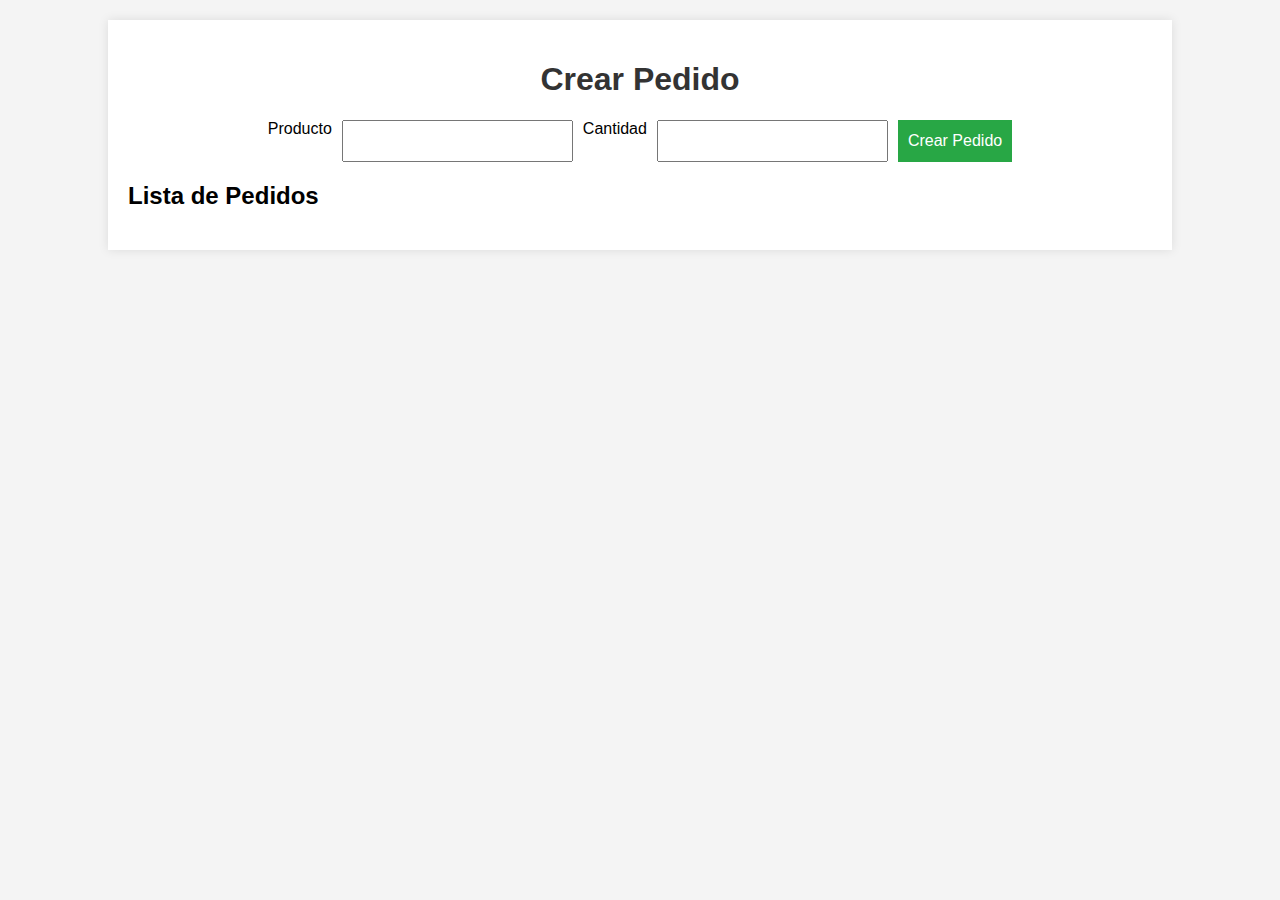
==== JAVA-NETBEANS/COMOBA/src/main/resources/static/index_pujar_pedidos.html @ 4fb67a91 "actualització doc pdf complert" ====
<!DOCTYPE html>
<!--
Click nbfs://nbhost/SystemFileSystem/Templates/Licenses/license-default.txt to change this license
Click nbfs://nbhost/SystemFileSystem/Templates/Other/html.html to edit this template
-->
<html lang="en">
<head>
    <meta charset="UTF-8">
    <meta name="viewport" content="width=device-width, initial-scale=1.0">
    <title>Gestión de Pedidos</title>
    <link rel="stylesheet" href="css/styles.css">
</head>
<body>
    <div class="container">
        <h1>Crear Pedido</h1>
        <form id="pedidoForm">
            <label for="producto">Producto</label>
            <input type="text" id="producto" name="producto" required>
            
            <label for="cantidad">Cantidad</label>
            <input type="number" id="cantidad" name="cantidad" required>
            
            <button type="submit">Crear Pedido</button>
        </form>
        
        <h2>Lista de Pedidos</h2>
        <ul id="pedidosList"></ul>
    </div>
    <script src="js/script_pedidos.js"></script>
</body>
</html>
---- JAVA-NETBEANS/COMOBA/src/main/resources/static/css/styles.css ----
body {
    font-family: Arial, sans-serif;
    background-color: #f4f4f4;
    margin: 0;
    padding: 0;
}

.container {
    width: 80%;
    margin: 20px auto;
    background: #fff;
    padding: 20px;
    box-shadow: 0 0 10px rgba(0, 0, 0, 0.1);
}

h1 {
    text-align: center;
    color: #333;
}

.form-container {
    margin-bottom: 20px;
}

form {
    display: flex;
    justify-content: center;
    gap: 10px;
}

input, button {
    padding: 10px;
    font-size: 16px;
}

button {
    background-color: #28a745;
    color: white;
    border: none;
    cursor: pointer;
}

button:hover {
    background-color: #218838;
}

.table-container {
    margin-top: 20px;
}

table {
    width: 100%;
    border-collapse: collapse;
}

th, td {
    padding: 12px;
    text-align: left;
    border-bottom: 1px solid #ddd;
}

tr:hover {
    background-color: #f1f1f1;
}

.actions {
    display: flex;
    gap: 10px;
}

.delete-btn {
    background-color: #dc3545;
    color: white;
    border: none;
    padding: 5px 10px;
    cursor: pointer;
}

.delete-btn:hover {
    background-color: #c82333;
}
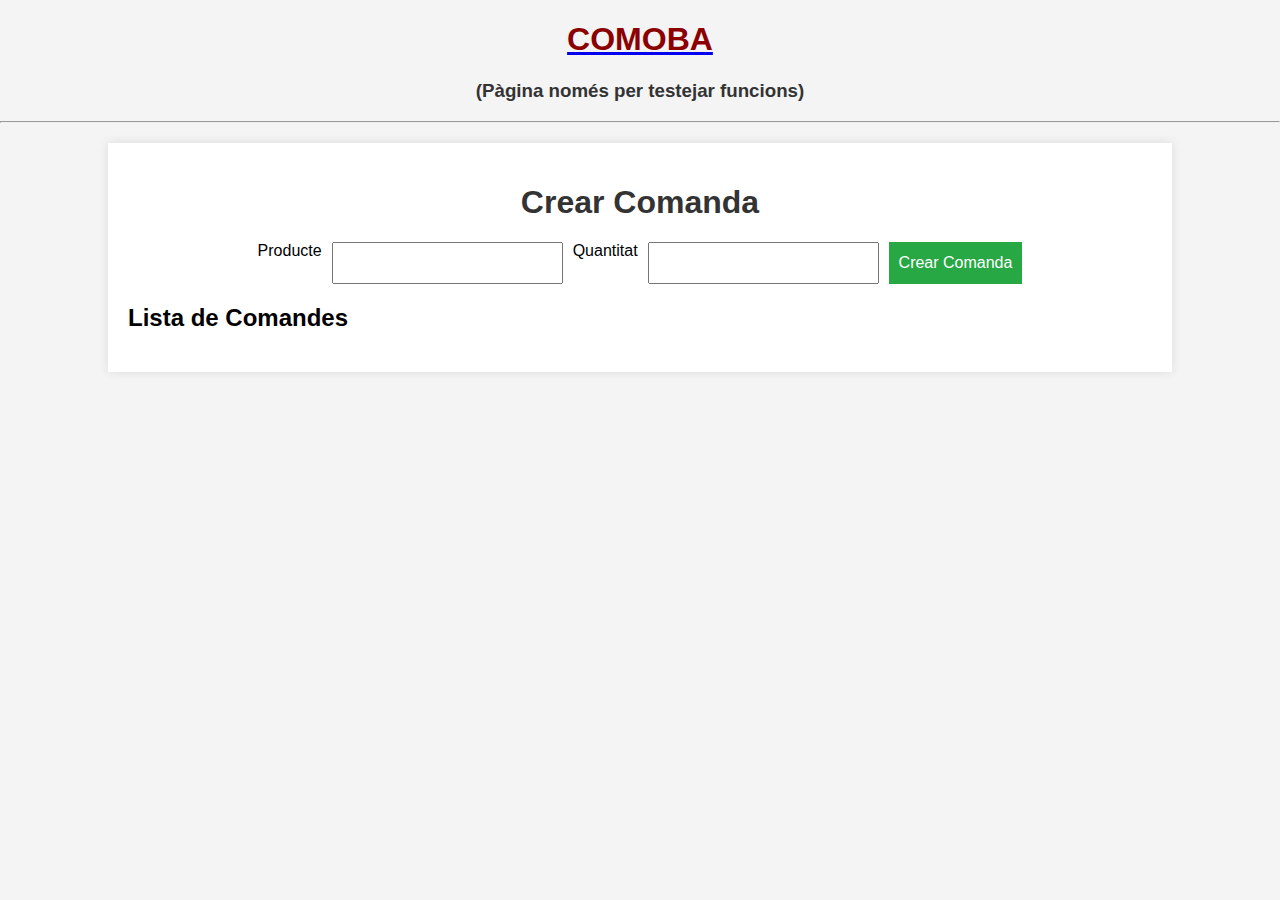
==== commit 62f9c2f4: "entrega" ====
--- a/JAVA-NETBEANS/COMOBA/src/main/resources/static/index_pujar_pedidos.html
+++ b/JAVA-NETBEANS/COMOBA/src/main/resources/static/index_pujar_pedidos.html
@@ -11,19 +11,25 @@
     <link rel="stylesheet" href="css/styles.css">
 </head>
 <body>
+    <header>
+        <h1><a href="index.html"><font color="#8b0000">COMOBA</font></a></h1>
+        <p></p>
+    </header>
+    <h3>(Pàgina només per testejar funcions)</h3>
+    <hr>
     <div class="container">
-        <h1>Crear Pedido</h1>
+        <h1>Crear Comanda</h1>
         <form id="pedidoForm">
-            <label for="producto">Producto</label>
+            <label for="producto">Producte</label>
             <input type="text" id="producto" name="producto" required>
             
-            <label for="cantidad">Cantidad</label>
+            <label for="cantidad">Quantitat</label>
             <input type="number" id="cantidad" name="cantidad" required>
             
-            <button type="submit">Crear Pedido</button>
+            <button type="submit">Crear Comanda</button>
         </form>
         
-        <h2>Lista de Pedidos</h2>
+        <h2>Lista de Comandes</h2>
         <ul id="pedidosList"></ul>
     </div>
     <script src="js/script_pedidos.js"></script>
--- a/JAVA-NETBEANS/COMOBA/src/main/resources/static/css/styles.css
+++ b/JAVA-NETBEANS/COMOBA/src/main/resources/static/css/styles.css
@@ -14,6 +14,11 @@
 }
 
 h1 {
+    text-align: center;
+    color: #333;
+}
+
+h3 {
     text-align: center;
     color: #333;
 }
